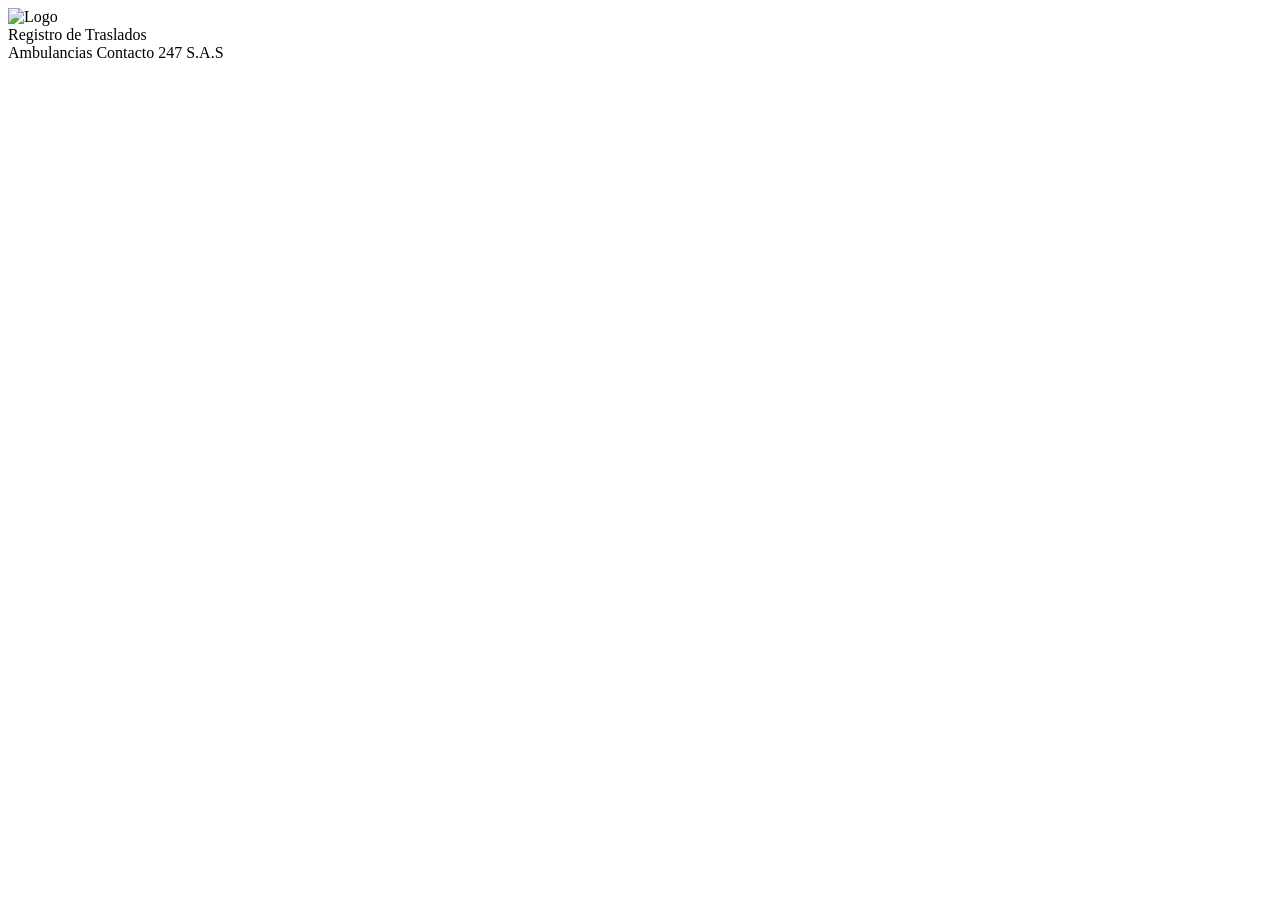
==== src/index.html @ 6f51fc6e "Initial commit Created from https://vercel.com/new" ====
<!doctype html>
<html lang="en">
<head>
  <meta charset="utf-8">
  <title>FormAmbulancias247</title>
  <base href="/">
  <meta name="viewport" content="width=device-width, initial-scale=1">
  <link rel="icon" type="image/x-icon" href="logo-ambulancias-247.ico">
  <link href="https://fonts.googleapis.com/css2?family=Roboto:wght@300;400;500&display=swap" rel="stylesheet">
  <link href="https://fonts.googleapis.com/icon?family=Material+Icons" rel="stylesheet">
</head>
<body>
  <div class="header-container">
    <img src="logo-ambulancias-247.ico" alt="Logo" class="logo">
    <div class="main-title">Registro de Traslados</div>
    <div class="subtitle">Ambulancias Contacto 247 S.A.S</div>
  </div>
  <app-root></app-root>
</body>
</html>
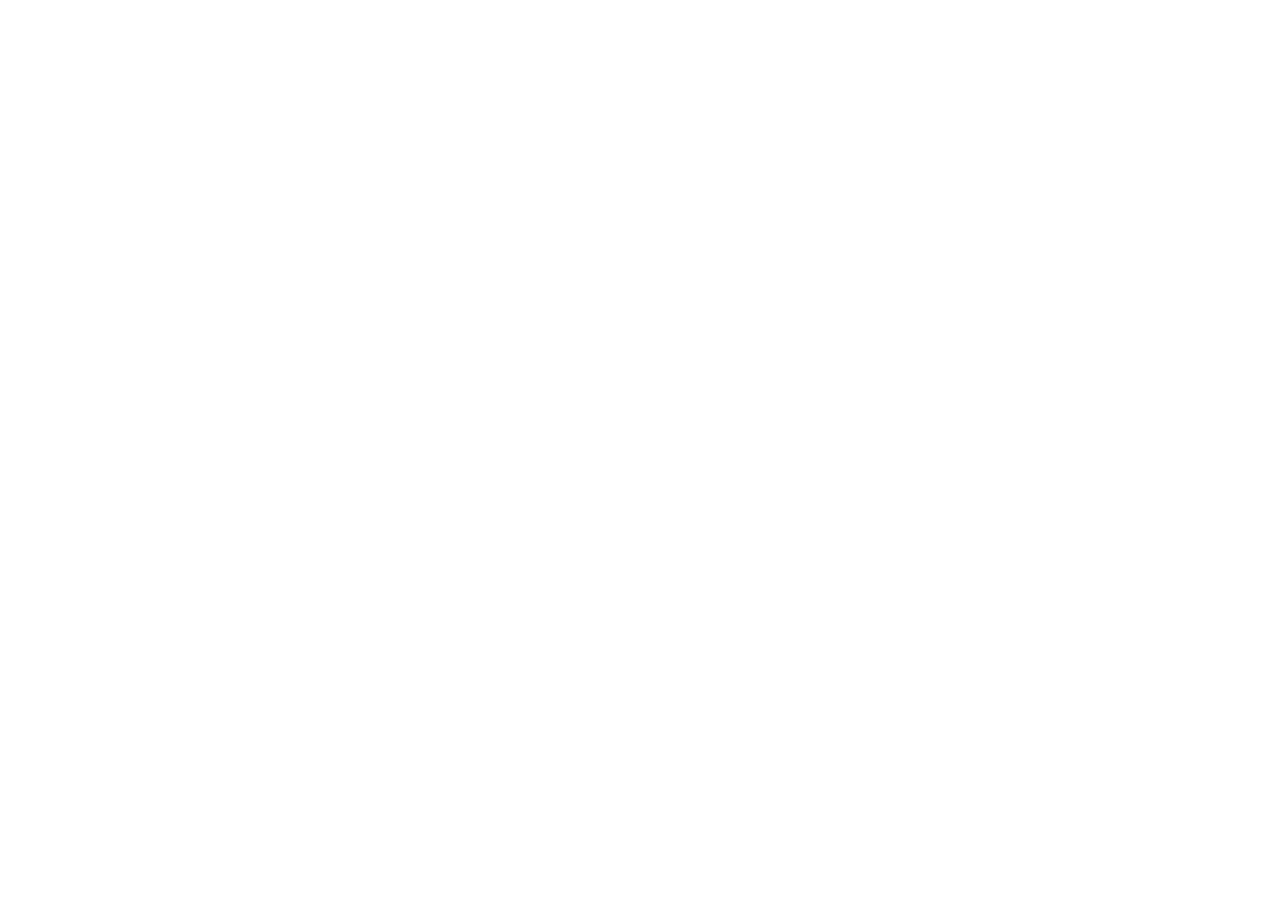
==== commit 721e8958: "Implement login functionality and UI updates for the ambulance transfer form" ====
--- a/src/index.html
+++ b/src/index.html
@@ -2,7 +2,7 @@
 <html lang="en">
 <head>
   <meta charset="utf-8">
-  <title>FormAmbulancias247</title>
+  <title>Formulario Traslado 247</title>
   <base href="/">
   <meta name="viewport" content="width=device-width, initial-scale=1">
   <link rel="icon" type="image/x-icon" href="logo-ambulancias-247.ico">
@@ -10,11 +10,6 @@
   <link href="https://fonts.googleapis.com/icon?family=Material+Icons" rel="stylesheet">
 </head>
 <body>
-  <div class="header-container">
-    <img src="logo-ambulancias-247.ico" alt="Logo" class="logo">
-    <div class="main-title">Registro de Traslados</div>
-    <div class="subtitle">Ambulancias Contacto 247 S.A.S</div>
-  </div>
   <app-root></app-root>
 </body>
 </html>
